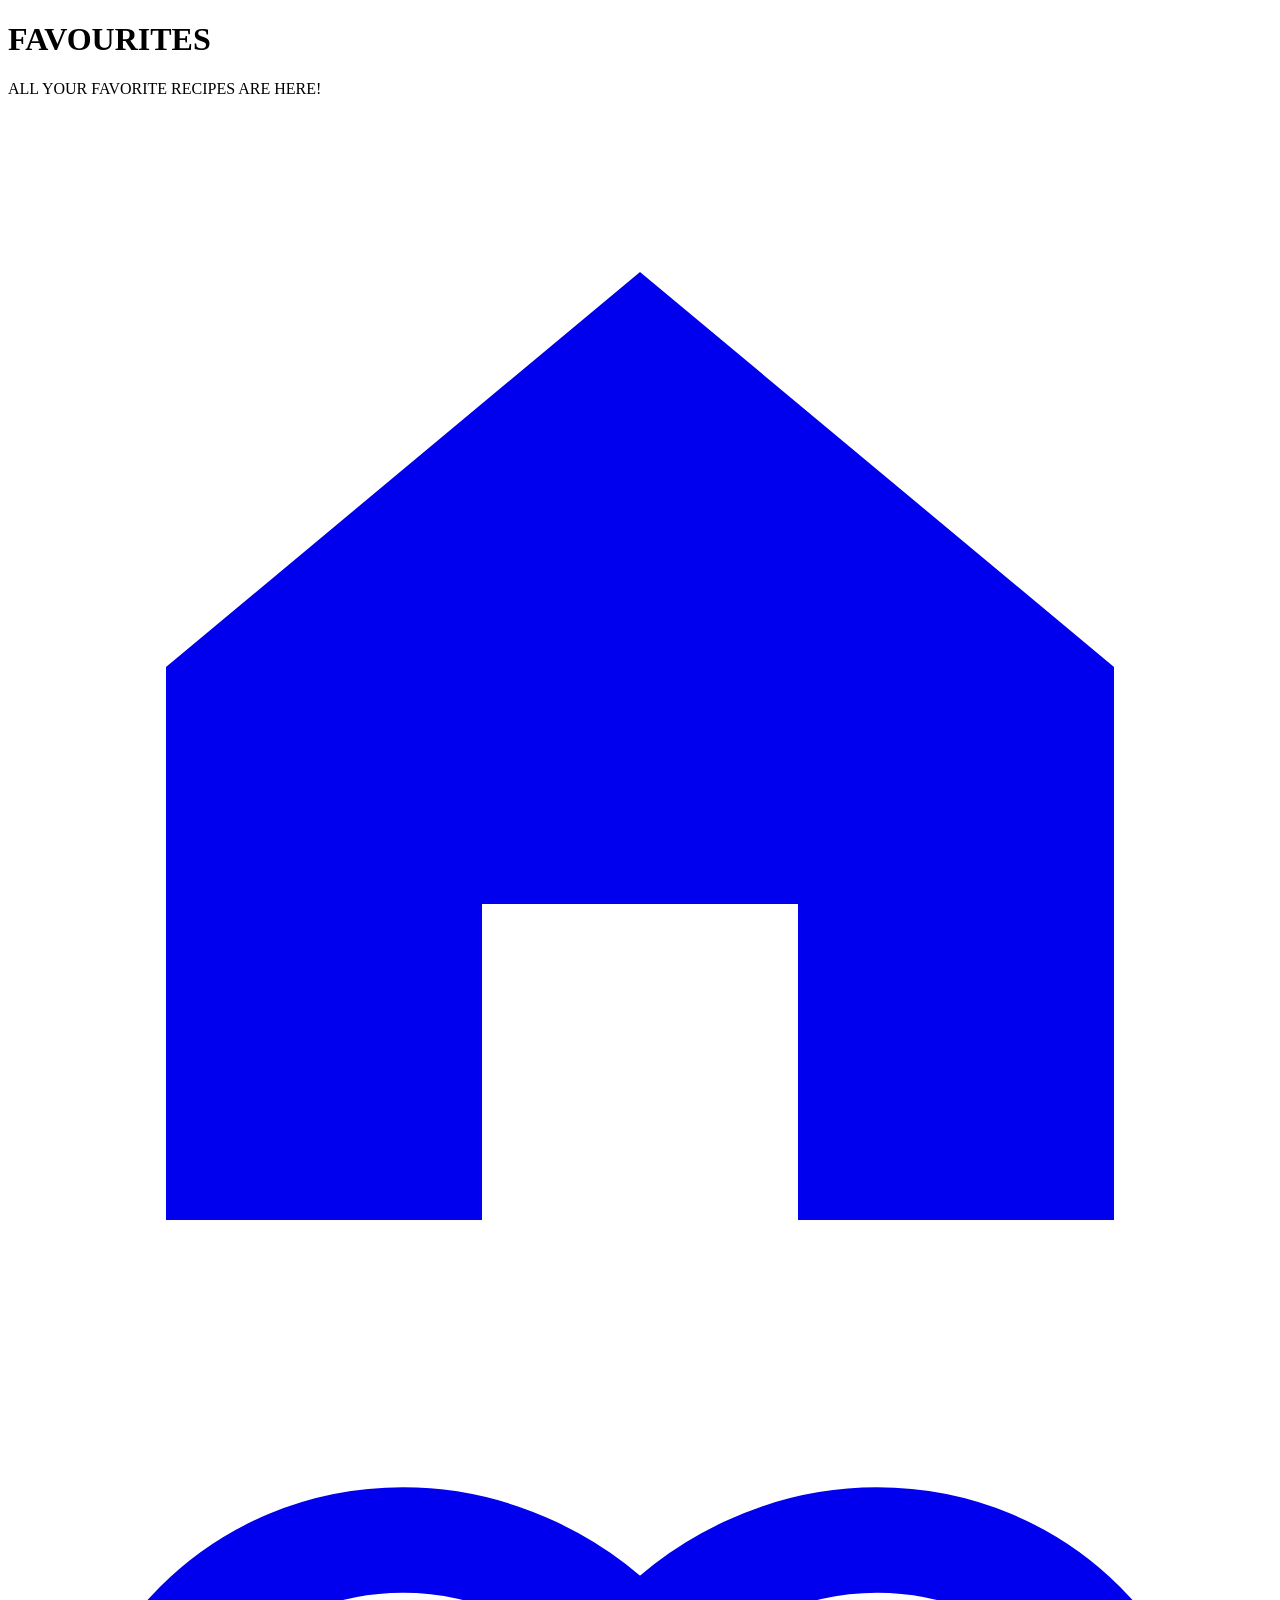
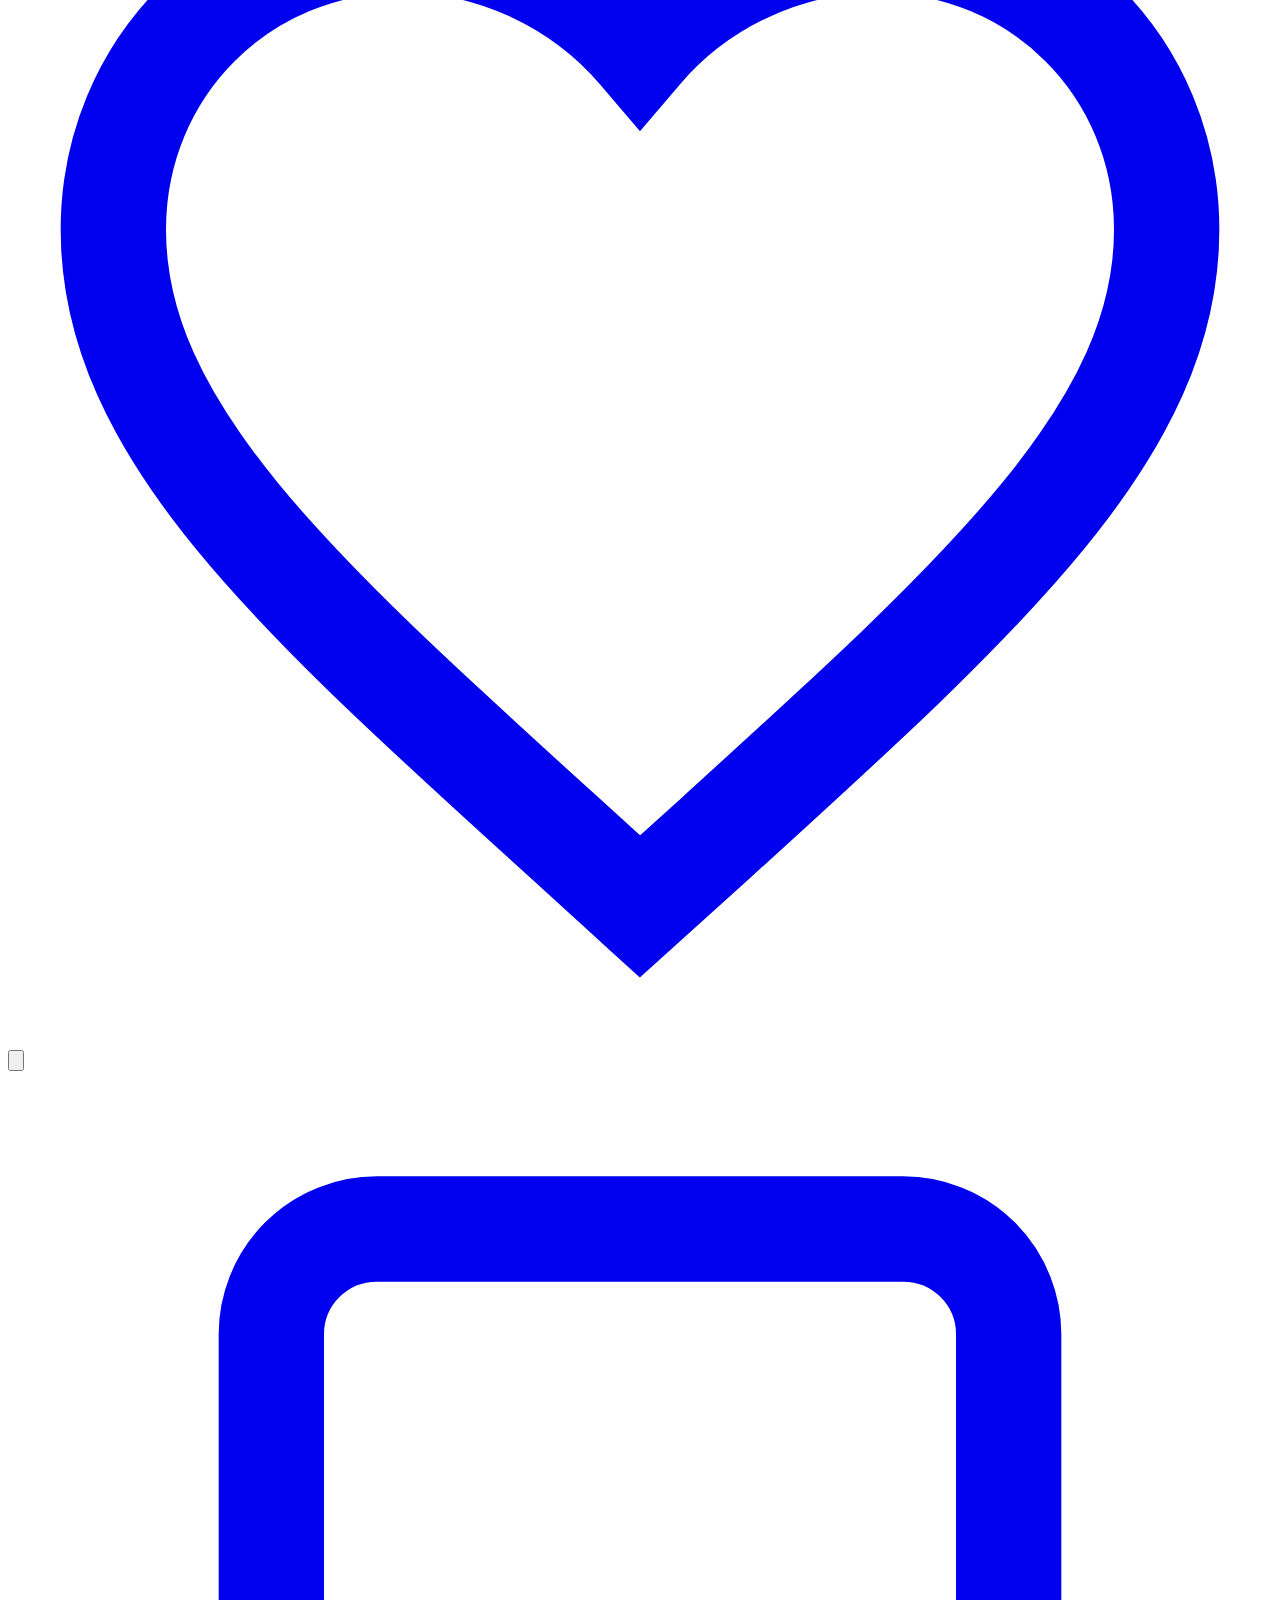
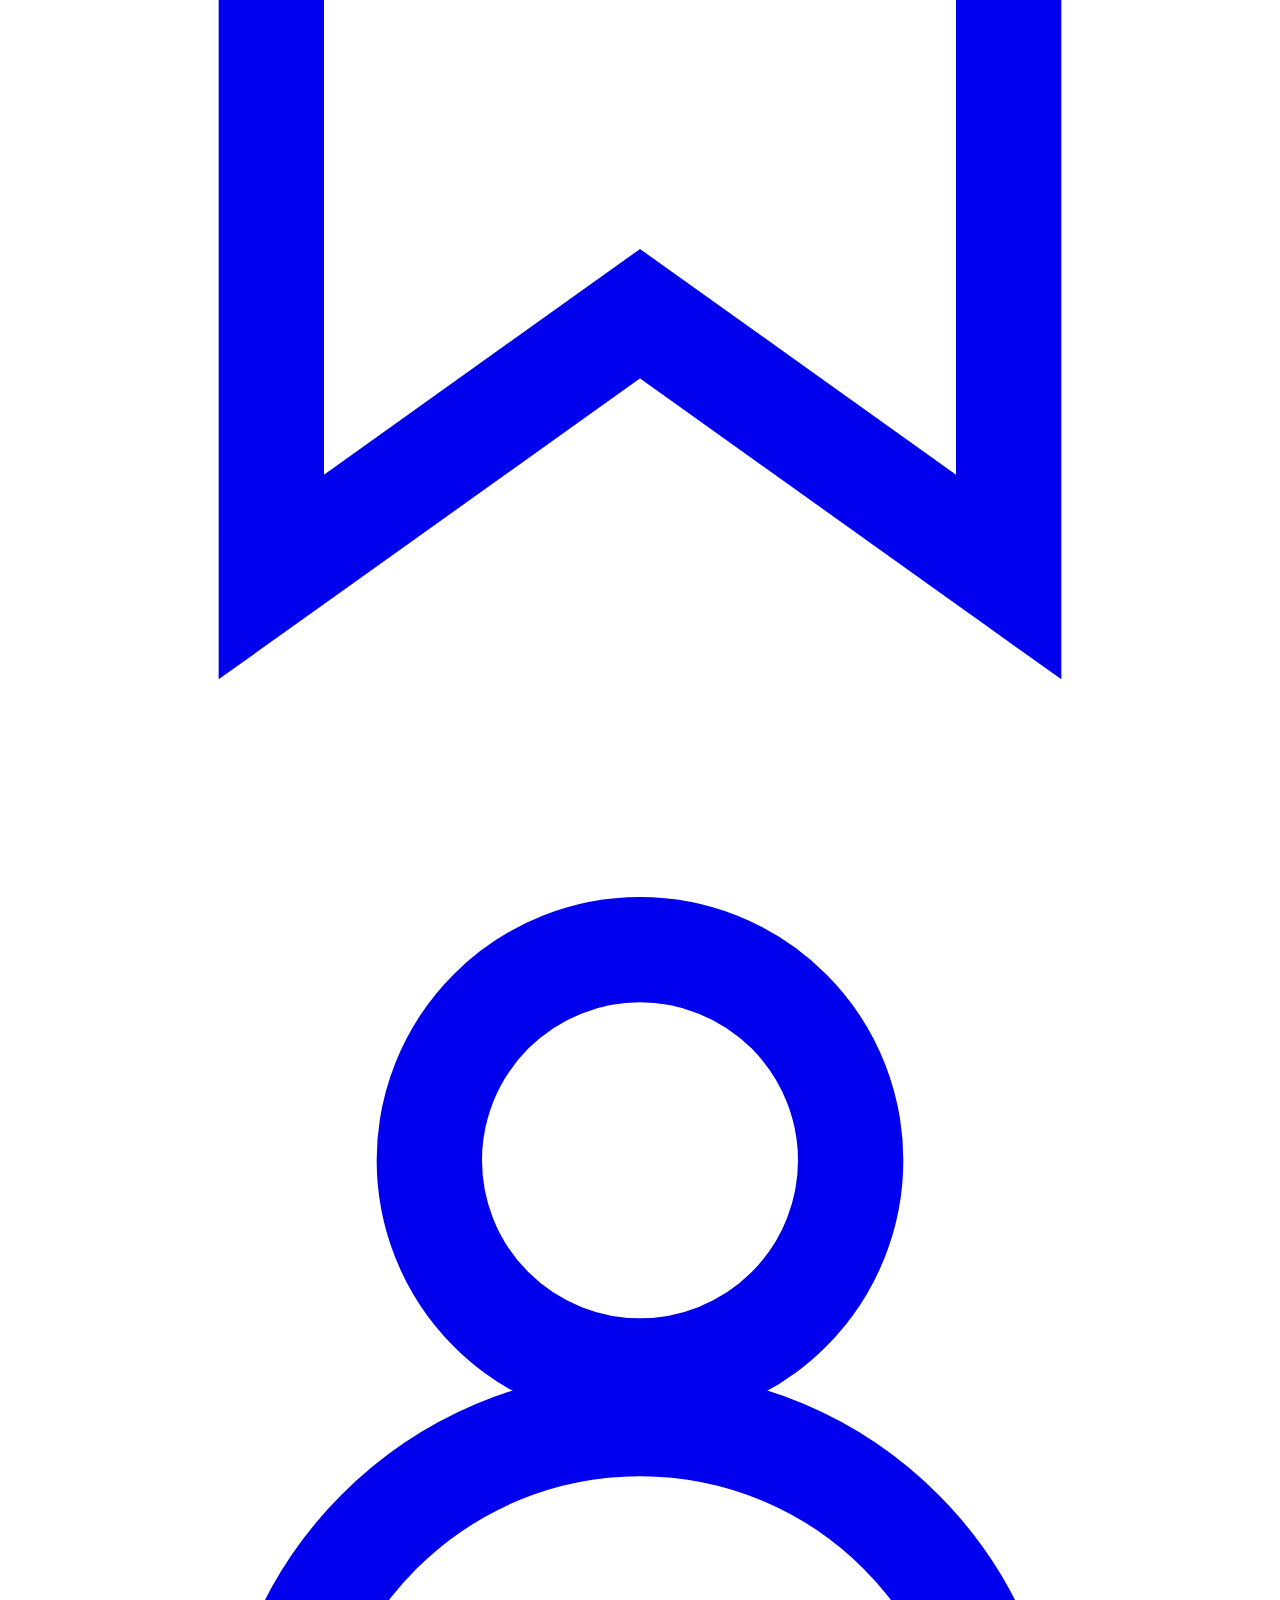
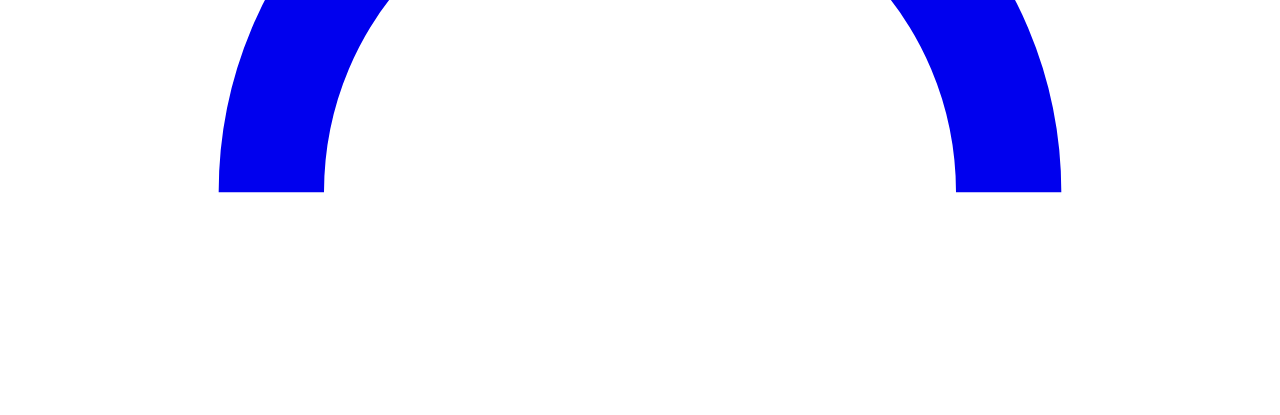
==== fav.html @ d41ac7b8 "Build homepage and multi-page HTML structure index.html redirect to travel.html" ====
<!DOCTYPE html>
<html lang="en">
<head>
    <meta charset="UTF-8">
    <title>Favourite Page</title>
    <link rel="stylesheet" href="travel.css">
</head>
<body class="footer_pages">

<div>
       <h1>FAVOURITES</h1>
    <p>ALL YOUR FAVORITE RECIPES ARE HERE!</p>
</div>         

<div class="list" id="favoritesList"></div>

     <footer class="bottom-nav">
    <!--Home-->
    <a href="file:///storage/emulated/0/Android/data/com.teejay.trebedit/files/TrebEdit%20user%20files/assignment/Final%20project/travel.html" class="nav-item" aria-label="Home">
      <svg viewBox="0 0 24 24" fill="currentColor">
        <path d="M12 3l9 7.5v10.5h-6v-6h-6v6H3V10.5L12 3z"/>
      </svg>
    </a>

    <!--Favorites-->
    <a href="file:///storage/emulated/0/Android/data/com.teejay.trebedit/files/TrebEdit%20user%20files/assignment/Final%20project/fav.html" class="nav-item active" aria-label="Favorites">
      <svg viewBox="0 0 24 24" fill="none" stroke="currentColor" stroke-width="2">
        <path d="M12 21.35l-1.45-1.32C5.4 15.36 2 12.28 2 8.5 2 5.42 4.42 3 7.5 3c1.74 0 3.41.81 4.5 2.09C13.09 3.81 14.76 3 16.5 3 19.58 3 22 5.42 22 8.5c0 3.78-3.4 6.86-8.55 11.54L12 21.35z"/>
      </svg>
    </a>

    <!--Center Globe-->
      <a href="file:///storage/emulated/0/Android/data/com.teejay.trebedit/files/TrebEdit%20user%20files/assignment/Final%20project/web.html" class="nav-item">
              <button class="center-btn" aria-label="Locate">
      <svg viewBox="0 0 24 24" fill="none" stroke="currentColor" stroke-width="2">
        <circle cx="12" cy="12" r="10"/>
        <line x1="2" y1="12" x2="22" y2="12"/>
        <path d="M12 2a15.3 15.3 0 0 1 4 10 15.3 15.3 0 0 1-4 10 15.3 15.3 0 0 1-4-10 15.3 15.3 0 0 1 4-10z"/>
      </svg>
    </button>
      </a>

    <!-- Bookmark -->
    <a href="file:///storage/emulated/0/Android/data/com.teejay.trebedit/files/TrebEdit%20user%20files/assignment/Final%20project/save.html" class="nav-item" aria-label="Saved">
      <svg viewBox="0 0 24 24" fill="none" stroke="currentColor" stroke-width="2">
        <path d="M19 21l-7-5-7 5V5a2 2 0 0 1 2-2h10a2 2 0 0 1 2 2z"/>
      </svg>
    </a>

    <!--Profile -->
    <a href="file:///storage/emulated/0/Android/data/com.teejay.trebedit/files/TrebEdit%20user%20files/assignment/Final%20project/profile.html" class="nav-item" aria-label="Profile">
      <svg viewBox="0 0 24 24" fill="none" stroke="currentColor" stroke-width="2">
        <circle cx="12" cy="8" r="4"/>
        <path d="M5 20c0-3.87 3.13-7 7-7s7 3.13 7 7"/>
      </svg>
    </a>
  </footer>


 <script src="travel.js"></script>
</body>
</html>
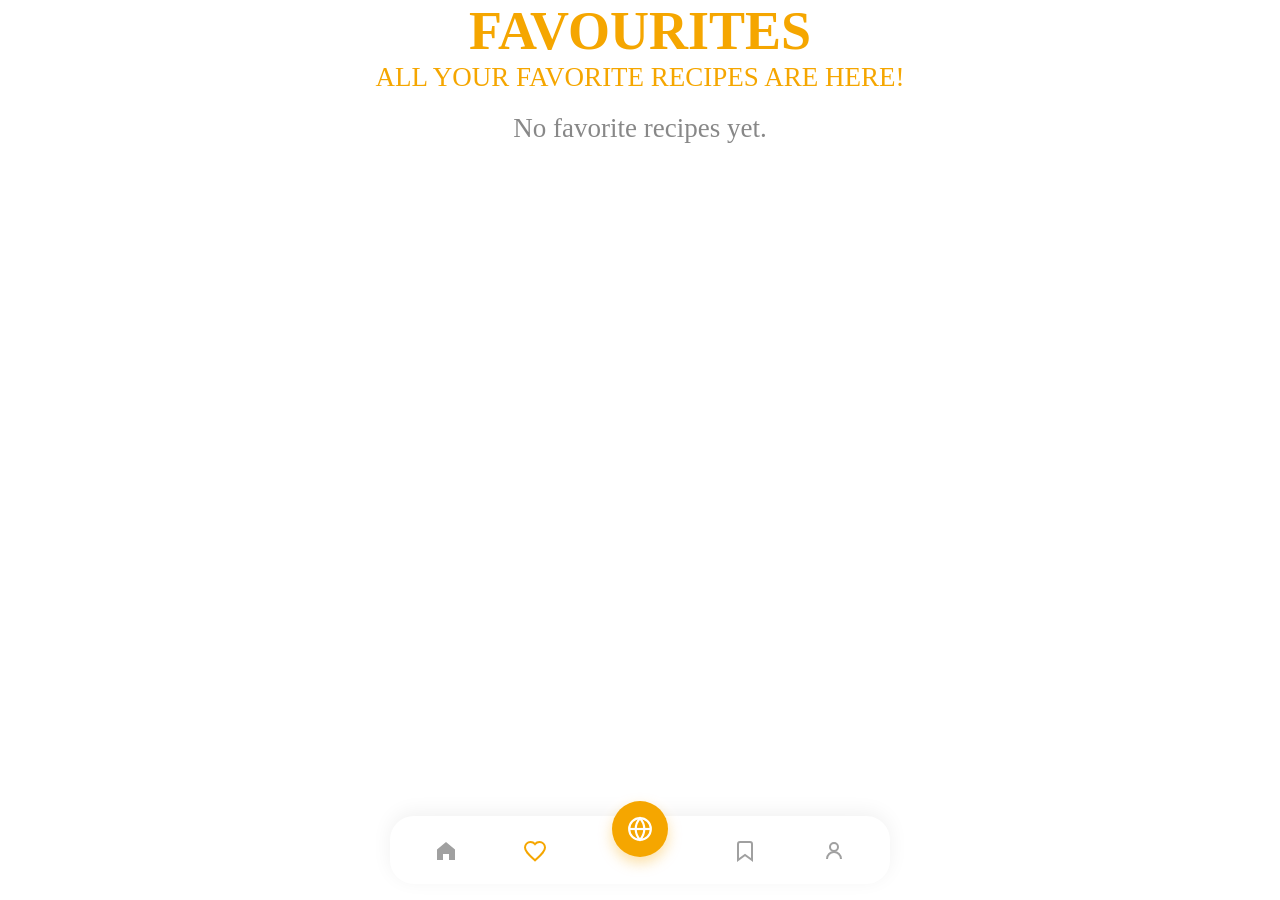
==== commit cc9b009a: "The layout" ====
--- a/fav.html
+++ b/fav.html
@@ -16,21 +16,21 @@
 
      <footer class="bottom-nav">
     <!--Home-->
-    <a href="file:///storage/emulated/0/Android/data/com.teejay.trebedit/files/TrebEdit%20user%20files/assignment/Final%20project/travel.html" class="nav-item" aria-label="Home">
+    <a href="travel.html" class="nav-item" aria-label="Home">
       <svg viewBox="0 0 24 24" fill="currentColor">
         <path d="M12 3l9 7.5v10.5h-6v-6h-6v6H3V10.5L12 3z"/>
       </svg>
     </a>
 
     <!--Favorites-->
-    <a href="file:///storage/emulated/0/Android/data/com.teejay.trebedit/files/TrebEdit%20user%20files/assignment/Final%20project/fav.html" class="nav-item active" aria-label="Favorites">
+    <a href="fav.html" class="nav-item active" aria-label="Favorites">
       <svg viewBox="0 0 24 24" fill="none" stroke="currentColor" stroke-width="2">
         <path d="M12 21.35l-1.45-1.32C5.4 15.36 2 12.28 2 8.5 2 5.42 4.42 3 7.5 3c1.74 0 3.41.81 4.5 2.09C13.09 3.81 14.76 3 16.5 3 19.58 3 22 5.42 22 8.5c0 3.78-3.4 6.86-8.55 11.54L12 21.35z"/>
       </svg>
     </a>
 
     <!--Center Globe-->
-      <a href="file:///storage/emulated/0/Android/data/com.teejay.trebedit/files/TrebEdit%20user%20files/assignment/Final%20project/web.html" class="nav-item">
+      <a href="web.html" class="nav-item">
               <button class="center-btn" aria-label="Locate">
       <svg viewBox="0 0 24 24" fill="none" stroke="currentColor" stroke-width="2">
         <circle cx="12" cy="12" r="10"/>
@@ -41,14 +41,14 @@
       </a>
 
     <!-- Bookmark -->
-    <a href="file:///storage/emulated/0/Android/data/com.teejay.trebedit/files/TrebEdit%20user%20files/assignment/Final%20project/save.html" class="nav-item" aria-label="Saved">
+    <a href="save.html" class="nav-item" aria-label="Saved">
       <svg viewBox="0 0 24 24" fill="none" stroke="currentColor" stroke-width="2">
         <path d="M19 21l-7-5-7 5V5a2 2 0 0 1 2-2h10a2 2 0 0 1 2 2z"/>
       </svg>
     </a>
 
     <!--Profile -->
-    <a href="file:///storage/emulated/0/Android/data/com.teejay.trebedit/files/TrebEdit%20user%20files/assignment/Final%20project/profile.html" class="nav-item" aria-label="Profile">
+    <a href="profile.html" class="nav-item" aria-label="Profile">
       <svg viewBox="0 0 24 24" fill="none" stroke="currentColor" stroke-width="2">
         <circle cx="12" cy="8" r="4"/>
         <path d="M5 20c0-3.87 3.13-7 7-7s7 3.13 7 7"/>
@@ -56,7 +56,6 @@
     </a>
   </footer>
 
-
  <script src="travel.js"></script>
 </body>
-</html>+</html>
--- a/travel.css
+++ b/travel.css
@@ -0,0 +1,656 @@
+* {
+  margin: 0;
+  padding: 0;
+  box-sizing: border-box;
+}
+body{
+    font-size: 1.5rem;
+    background-color: #f2f2f2;
+    min-height: 100vh;
+  font-family: Lexend Deca;
+  color: #ffffff;
+  padding-bottom: 68px;
+}
+
+header{
+  background-color:#f5a600;
+  font-family: sans-serif;
+  padding: 15px;
+  display: flex;
+  flex-direction: column;
+  justify-content: center;
+  text-align: center;
+}
+
+/* Button Container */
+.menu-btn {
+  width: 25px;
+  height: 20px;
+  background: transparent;
+  border: none;
+  cursor: pointer;
+  display: flex;
+  flex-direction: column;
+  justify-content: space-between;
+  padding: 0;
+}
+
+/* The Three Lines */
+.bar {
+  width: 70%;
+  height: 4px;
+  background-color: #ffffff;
+  border-radius: 4px;
+  transition: all 0.3s ease-in-out;
+}
+
+/* =========================================
+   Animation: Transforming into an "X"
+   ========================================= */
+
+/* Top bar: tilts down 45 degrees and moves down */
+.menu-btn.active .bar:nth-child(1) {
+  transform: translateY(14px) rotate(45deg);
+}
+
+/* Middle bar: fades out */
+.menu-btn.active .bar:nth-child(2) {
+  opacity: 0;
+}
+
+/* Bottom bar: tilts up 45 degrees and moves up */
+.menu-btn.active .bar:nth-child(3) {
+  transform: translateY(-14px) rotate(-45deg);
+}
+
+/* =========================================
+   Navigation Menu 
+   ======================================== */
+.nav-links {
+  display: none;
+  flex-direction: column;
+  justify-content:left;
+  text-align: left;
+  gap: 16px;
+  margin-top: 24px;
+  
+}
+
+/* Show menu when active */
+.nav-links.open {
+  display: flex;
+}
+
+.nav-links a {
+  color: #ffffff;
+  text-decoration: none;
+  font-size: 18px;
+}
+
+.nav-links a:hover {
+  color: #a8c7fa;
+}
+
+.detail{
+    display: flex; 
+    justify-content: space-between; 
+}
+
+.first-line{
+    padding: 4px 16px;
+    color: #1a1a1a;
+}
+
+  /* Grid layout holding the recipe cards side-by-side */
+    .card-grid {
+      display: flex;
+      gap: 32px;
+      width: 100%;
+      max-width: 1000px;
+      height: auto;
+    }
+
+    /* The White Card Base */
+.recipe-card {
+      background-color: #ffffff;
+      border-radius: 40px;
+      padding: 0 14px 16px 14px;
+      flex: 1;
+      display: flex;
+      flex-direction: column;
+      align-items: center;
+      box-shadow: 0 4px 16px rgba(0, 0, 0, 0.04);
+      margin-top: 40px;
+  cursor: pointer;
+  transition: transform 0.15s ease;
+}
+
+.recipe-card:active {
+  transform: scale(0.98);
+}
+ 
+    /* Floating Circular Plate */
+ .food-img {
+    width: 82%; 
+      max-width: 130px;
+      aspect-ratio: 1 / 1;
+      height: auto;
+      border-radius: 50%;
+      object-fit: cover;
+      margin-top: -35px; 
+      filter: drop-shadow(0 8px 12px rgba(0, 0, 0, 0.15)); 
+      margin-bottom: 7px;
+    }
+
+    /* Text & Rating Area */
+    .card-info {
+      width: 100%;
+      text-align: left;
+    }
+
+    .title {
+      font-size: 30px;
+      font-weight: 500;
+      color: #1a1a1a;
+      margin-bottom: 2px;
+    }
+
+    .bottom-row {
+      display: flex;
+      justify-content: space-between;
+      align-items: center;
+   } 
+
+    .subtitle {
+      font-size: 20px;
+      color: #9e9e9e;
+    }
+
+    /* Yellow Star Rating Pill */
+    .rating-badge {
+      display: inline-flex;
+      align-items: center;
+      gap: 10px;
+      background-color: #f5a623;
+      color: #ffffff;
+      font-size: 20px;
+      font-weight: bold;
+      padding: 2px 5px;
+      border-radius: 20px;
+   white-space: nowrap; /* Keeps ★ and 4.9 on the same horizontal line */
+  flex-shrink: 0;
+  }
+
+  /* Orange Banner Section */
+ nav {
+  display: flex;
+  flex-direction: row;
+  align-items: center;
+  justify-content: space-between;
+  gap: 12px;
+  background-color: #f5a600;
+  border-radius: 20px;
+  padding: 16px;
+  margin: 16px;
+  overflow: hidden;
+  box-sizing: border-box;
+}
+
+    /* Left Text & Button Area */
+nav div {
+  flex: 1;
+  min-width: 0; /* Allows text to stay beside the picture well */
+  display: flex;
+  flex-direction: column;
+  align-items: flex-start;
+  gap: 10px;
+}
+
+nav div button {
+      background-color: #ffffff;
+      color: #f5a600;
+      border: none;
+      padding: 10px 28px;
+      border-radius: 20px;
+      font-size: 13px;
+      font-weight: 800;
+      cursor: pointer;
+    }
+    
+ nav img{
+  position: static; /* Removes any position that causes overlap */
+  width: 40%;
+  max-width: 150px;
+  min-width: 105px;
+  height: auto;
+  aspect-ratio: 1 / 1;
+  object-fit: cover;
+  border-radius: 14px;
+  flex-shrink: 0; /* Prevents the image from getting squeezed */
+}
+ 
+ /* this is for the pop-up in the register button*/
+ .modal-overlay {
+  position: fixed;
+  inset: 0;
+  background: rgba(0, 0, 0, 0.55);
+  display: flex;
+  justify-content: center;
+  align-items: center;
+  z-index: 9999;
+  padding: 16px;
+  color: #f5a600;
+}
+
+.modal-box {
+  background: #ffffff;
+  padding: 24px;
+  border-radius: 20px;
+  width: 100%;
+  max-width: 360px;
+  position: relative;
+  text-align: center;
+  box-shadow: 0 8px 25px rgba(0, 0, 0, 0.15);
+}
+
+.close-modal {
+  position: absolute;
+  top: 14px;
+  right: 18px;
+  font-size: 24px;
+  cursor: pointer;
+  color: #888;
+}
+
+#registerForm {
+  display: flex;
+  flex-direction: column;
+  gap: 12px;
+  margin-top: 14px;
+}
+
+#registerForm input {
+  padding: 12px;
+  border: 1px solid #ddd;
+  border-radius: 12px;
+  font-size: 14px;
+}
+
+.submit-reg-btn {
+  background-color: #f5a600;
+  color: #ffffff;
+  border: none;
+  padding: 12px;
+  border-radius: 999px;
+  font-weight: 700;
+  cursor: pointer;
+}
+
+ /* this is the second line */
+ .second-line {
+     padding: 4px 16px;
+ }
+ 
+ /* this is for the list of recipes*/
+.list {
+  display: flex;
+  flex-direction: column;
+  gap: 16px;
+  width: 100%;
+  max-width: 1000px;
+  margin: 0 auto;
+  box-sizing: border-box;
+}
+
+/* Individual white card */
+.recipe-item {
+  background-color: #ffffff;
+  border-radius: 18px;
+  padding: 12px;
+  display: flex;
+  align-items: center;
+  gap: 14px;
+  width: 100%;
+  cursor: pointer;
+  transition: transform 0.15s ease, box-shadow 0.2s ease;
+  box-sizing: border-box;
+  box-shadow: 0 4px 14px rgba(0, 0, 0, 0.03);
+}
+
+ /* Make cards feel interactive when tapped*/
+ .recipe-item:active {
+  transform: scale(0.985);
+}
+
+/* Rounded rectangular food thumbnail */
+.recipe-img {
+  width: 90px;
+  height: 80px;
+  border-radius: 14px;
+  object-fit: cover;
+  flex-shrink: 0;
+}
+
+/* Middle text column */
+.recipe-details {
+  display: flex;
+  flex-direction: column;
+  gap: 6px;
+  flex: 1;
+  min-width: 0;
+  text-align: left;
+}
+
+.recipe-title {
+  font-size: clamp(15px, 2.5vw, 17px);
+  font-weight: 700;
+  color: #1a1a1a;
+  margin: 0;
+  text-align: left;
+}
+
+/* Recipe Details Page Layout */
+header.detail-header {
+  display: flex;
+  flex-direction: row;
+  justify-content: space-between;
+  align-items: center;
+  width: 100%;
+  max-width: 750px;
+  margin: 0 auto;
+  padding: 16px;
+  box-sizing: border-box;
+}
+
+.back-btn {
+  text-decoration: none;
+  background-color: #ffffff;
+  color: #1a1a1a;
+  padding: 8px 14px;
+  border-radius: 12px;
+  font-weight: 700;
+  font-size: 12px;
+  box-shadow: 0 2px 8px rgba(0, 0, 0, 0.06);
+}
+
+.detail-badge {
+  background-color: #fff3d6;
+  color: #f5a600;
+  padding: 6px 12px;
+  border-radius: 20px;
+  font-size: 14px;
+  font-weight: 700;
+}
+
+.detail-container {
+  max-width: 750px;
+  margin: 0 auto;
+  padding: 0 16px 40px;
+  box-sizing: border-box;
+}
+
+.detail-hero-img {
+  width: 100%;
+  height: 240px;
+  object-fit: cover;
+  border-radius: 20px;
+  box-shadow: 0 6px 18px rgba(0, 0, 0, 0.08);
+}
+
+.detail-card {
+  background-color: #ffffff;
+  border-radius: 20px;
+  padding: 20px;
+  margin-top: 16px;
+  box-shadow: 0 4px 14px rgba(0, 0, 0, 0.04);
+}
+
+.detail-title {
+  margin: 0 0 6px 0;
+  font-size: clamp(22px, 4vw, 28px);
+  color: #1a1a1a;
+}
+
+.detail-subtitle {
+  margin: 0 0 14px 0;
+  color: #f5a600;
+  font-weight: 600;
+  font-size: 14px;
+}
+
+.detail-meta {
+  display: flex;
+  gap: 12px;
+  flex-wrap: wrap;
+  margin-bottom: 18px;
+}
+
+.meta-pill {
+  background-color: #f7f3ec;
+  color: #1a1a1a;
+  padding: 6px 12px;
+  border-radius: 10px;
+  font-size: 13px;
+  font-weight: 600;
+}
+
+.detail-section-title {
+  font-size: 17px;
+  color: #1a1a1a;
+  margin: 18px 0 10px 0;
+}
+
+.detail-ingredients,
+.detail-steps {
+  padding-left: 20px;
+  margin: 0;
+  color: #444444;
+  line-height: 1.7;
+  font-size: 15px;
+}
+
+.detail-steps li {
+  margin-bottom: 8px;
+}
+
+/* Yellow/gold benefit line with check icon */
+.benefit-row {
+  display: flex;
+  align-items: center;
+  gap: 6px;
+  color: #f5b400;
+  font-size: clamp(12px, 2vw, 13px);
+  font-weight: 500;
+}
+
+.check-icon {
+  width: 15px;
+  height: 15px;
+  flex-shrink: 0;
+}
+
+/* Heart button pinned to the right end of the card */
+.heart-btn {
+  margin-left: auto;
+  flex-shrink: 0;
+  width: 36px;
+  height: 36px;
+  border-radius: 10px;
+  border: 1px solid #f0f0f0;
+  background-color: #fffaf0;
+  color: #f5a600;
+  font-size: 18px;
+  display: flex;
+  align-items: center;
+  justify-content: center;
+  cursor: pointer;
+  transition: background-color 0.2s ease, color 0.2s ease;
+}
+
+.heart-btn.liked {
+  background-color: #f5a600;
+  color: #ffffff;
+  border-color: #f5a600;
+}
+
+/* Responsive adjustment for very narrow mobile screens (320px - 380px) */
+@media (max-width: 380px) {
+  .recipe-item {
+    gap: 10px;
+    padding: 10px;
+  }
+  .recipe-img {
+    width: 72px;
+    height: 70px;
+  }
+}
+    
+  /* the weekly order */
+  .week{
+      display: flex;
+      flex-direction: column;
+      justify-content: flex-end;
+      align-items: center;
+      position: relative;
+      
+  width: 100%;
+  max-width: 1000px;  
+  height: auto; 
+  aspect-ratio: 4 / 3;
+  margin: 20px auto;
+  
+      background-image:url("ofada.jpg");
+      background-repeat: no-repeat;            
+    background-size: cover;
+   
+      border-radius: 28px;
+      padding: 12px;
+      gap: 18px;
+      box-shadow: 0 4px 14px rgba(0, 0, 0, 0.03);
+  }
+  
+  .week_button{
+      background-color: #f5a600;
+      color: #ffffff;
+      border: none;
+      padding: 10px 28px;
+      border-radius: 12px;
+      font-size: 13px;
+      font-weight: 700;
+      cursor: pointer;
+      position: absolute;
+      top: 16px;
+      right:20px;
+  }
+  
+  .adjust {
+      text-align: left;
+      margin-top: auto;
+  }
+  
+    /* Footer Container */
+.bottom-nav {
+      position: fixed;
+      bottom: 0;
+      left: 50%;
+      transform: translateX(-50%); 
+      width: 100%;
+      max-width: 500px; 
+      height: 68px;
+      background-color: #ffffff;
+      border-radius: 24px 24px 0 0;
+      box-shadow: 0 -4px 20px rgba(0, 0, 0, 0.06);
+      display: flex;
+      justify-content: space-around;
+      align-items: center;
+      padding: 10px 12px 8px;
+      z-index: 100;
+ }
+
+    /* Standard Nav Icons */
+.nav-item {
+      background: none;
+      border: none;
+      color: #a0a0a0;
+      display: flex;
+      align-items: center;
+      justify-content: center;
+      cursor: pointer;
+      padding: 8px;
+      text-decoration: none;
+    }
+
+    /* Active Icon (To be in Orange) */
+.nav-item.active {
+      color: #f5a600;
+    }
+
+.nav-item svg {
+      width: 24px;
+      height: 24px;
+    }
+
+    /* Raised Center Globe Button */
+.center-btn {
+      width: 56px;
+      height: 56px;
+      border-radius: 50%;
+      background-color: #f5a600;
+      color: #ffffff;
+      border: none;
+      display: flex;
+      align-items: center;
+      justify-content: center;
+      transform: translateY(-22px);
+      box-shadow: 0 6px 14px rgba(245, 166, 0, 0.35);
+      cursor: pointer;
+      flex-shrink: 0;
+    }
+
+.center-btn svg {
+      width: 26px;
+      height: 26px;
+    }
+
+    /* Floating Pill Look */
+@media (min-width: 540px) {
+      .bottom-nav {
+        bottom: 16px;
+        border-radius: 24px;
+      }
+    }
+    
+  .footer_pages{
+      background-color: #ffffff;
+            min-height: 90vh;
+            font-family: Lexend Deca;
+            color: #f5a600;
+            justify-content:center;
+            text-align: center;
+            font-size: 27px;
+            font-weight:400;
+  }
+  
+.footer_pages ul{
+    color: #000000;
+    text-align:left;
+    padding: 24px 160px;
+}
+
+/* this is the menu page*/
+.menu-grid {
+  display: grid;
+  grid-template-columns: repeat(auto-fit, minmax(290px, 1fr));
+  gap: 14px;
+  text-align: left;
+}
+
+.menu-grid .recipe-item {
+  margin: 0;
+  cursor: pointer;
+  transition: transform 0.15s ease;
+}
+
+.menu-grid .recipe-item:active {
+  transform: scale(0.98);
+}
